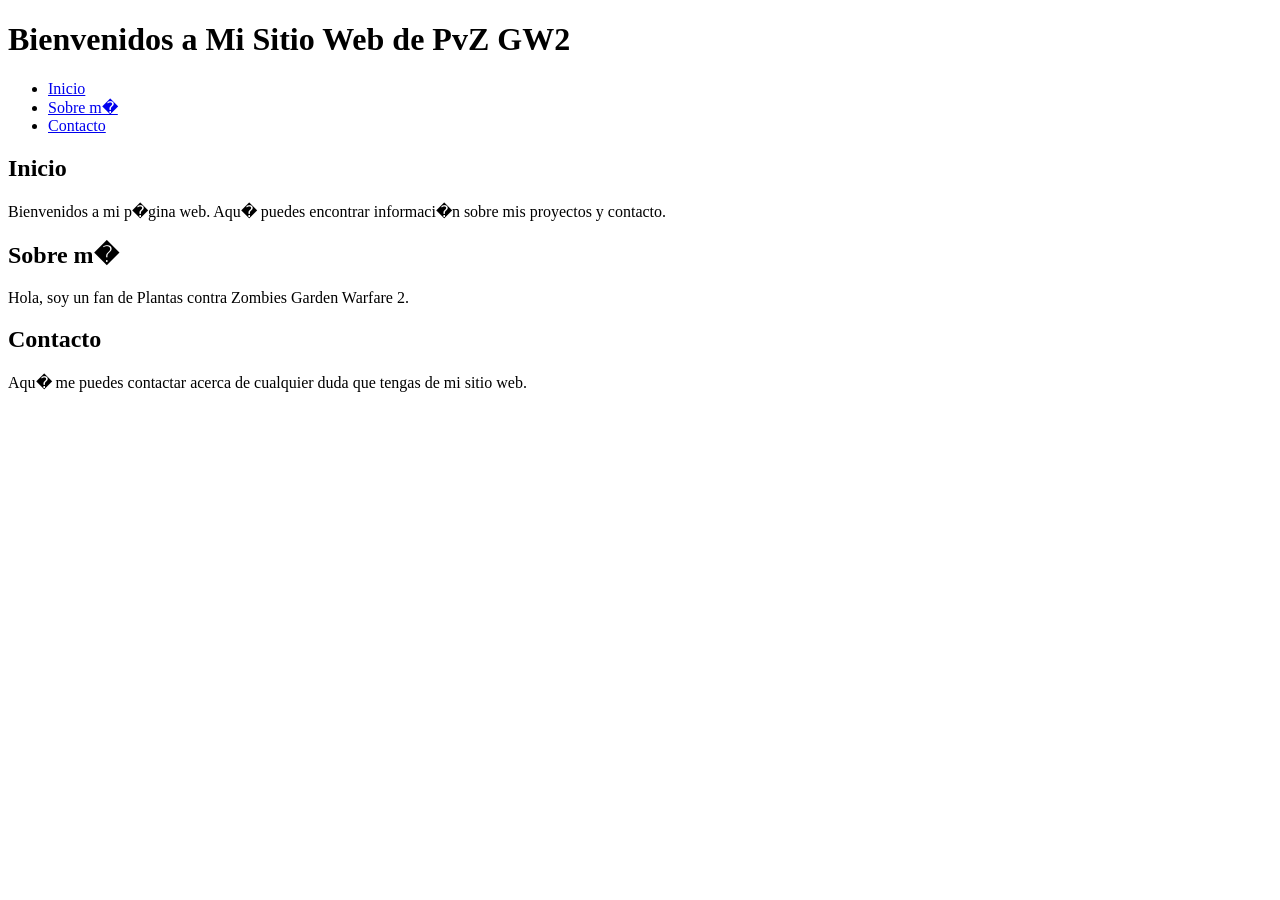
==== PvZGW2.HTML @ 1438950f "Primera version" ====
<!DOCTYPE html>
<html lang="es">
  <!--aqui se indica que es un cuerpo de HTML al principio y el Lang indica el lenguaje -->
<head>
  <!--esto es el encabezado de el sitio web -->
    <meta charset="UTF-8">
    <meta name="viewport" content="width=device-width, initial-scale=1.0">
    <title>Mi Sitio Web de </title>
  <!--aqui se pone el titulo de el sitio web con el comando title -->
</head>
 
<body>
  <!--esto es el cuerpo, donde esta la parte principal de la p�gina web -->
    <header>
    <!--aqui es el titulo que sale al principio de la p�gina -->
        <h1>Bienvenidos a Mi Sitio Web de PvZ GW2</h1>
      <!--esto son los titulos de texto, teniendo varios tama�os, variando de h1 a h5 por ejemplo, cuanto mayor el numero, menor el tama�o y la importancia generalmente -->
    </header>

    <nav>
      <!--esto se usa para navegar entre partes de un sitio web, ahora no sirve mucho pues es muy corto -->
        <ul>
            <li><a href="#home">Inicio</a></li>
            <li><a href="#about">Sobre m�</a></li>
            <li><a href="#contact">Contacto</a></li>
        </ul>
    </nav>

    <section id="home">
      <!--aqu� se muestra una de las secciones conectadas a la parte de navegaci�n -->
        <h2>Inicio</h2>
        <p>Bienvenidos a mi p�gina web. Aqu� puedes encontrar informaci�n sobre mis proyectos y contacto.</p>
      <!--este es un p�rrafo de texto normal -->
    </section>

    <section id="about">
        <h2>Sobre m�</h2>
        <p>Hola, soy un fan de Plantas contra Zombies Garden Warfare 2.</p>
    </section>
      
      <section id="contact">
        <h2>Contacto</h2>
        <p>Aqu� me puedes contactar acerca de cualquier duda que tengas de mi sitio web.</p>
        </section>
 </body>
  </html>
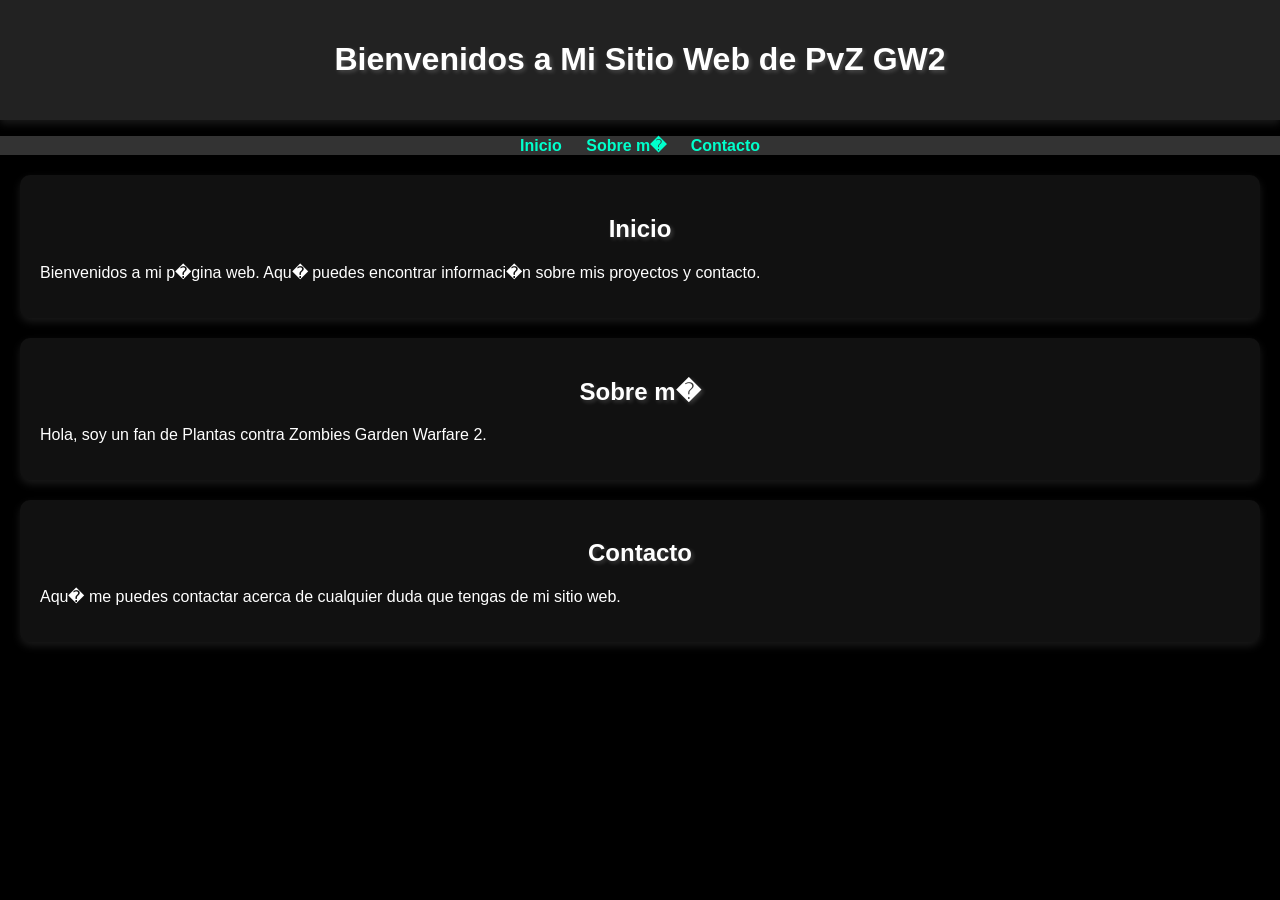
==== commit 2b2e2439: "Prueba" ====
--- a/PvZGW2.HTML
+++ b/PvZGW2.HTML
@@ -2,6 +2,7 @@
 <html lang="es">
   <!--aqui se indica que es un cuerpo de HTML al principio y el Lang indica el lenguaje -->
 <head>
+<link rel="stylesheet" href="styles.css"/>
   <!--esto es el encabezado de el sitio web -->
     <meta charset="UTF-8">
     <meta name="viewport" content="width=device-width, initial-scale=1.0">
--- a/styles.css
+++ b/styles.css
@@ -0,0 +1,55 @@
+/* Estilos generales */
+body {
+    background-color: black;
+    color: white;
+    font-family: Arial, sans-serif;
+    margin: 0;
+    padding: 0;
+}
+
+/* Estilo del encabezado */
+header {
+    text-align: center;
+    padding: 20px;
+    background-color: #222;
+    box-shadow: 0px 4px 8px rgba(255, 255, 255, 0.1);
+}
+
+/* Navegación */
+nav ul {
+    list-style: none;
+    padding: 0;
+    text-align: center;
+    background-color: #333;
+}
+
+nav ul li {
+    display: inline;
+    margin: 10px;
+}
+
+nav ul li a {
+    color: #00ffcc;
+    text-decoration: none;
+    font-weight: bold;
+    transition: color 0.3s;
+}
+
+nav ul li a:hover {
+    color: #ffcc00;
+}
+
+/* Estilos para secciones */
+section {
+    margin: 20px;
+    padding: 20px;
+    background-color: #111;
+    border-radius: 10px;
+    box-shadow: 0px 4px 8px rgba(255, 255, 255, 0.1);
+}
+
+/* Títulos */
+h1, h2 {
+    text-align: center;
+    text-shadow: 2px 2px 4px rgba(255, 255, 255, 0.2);
+}
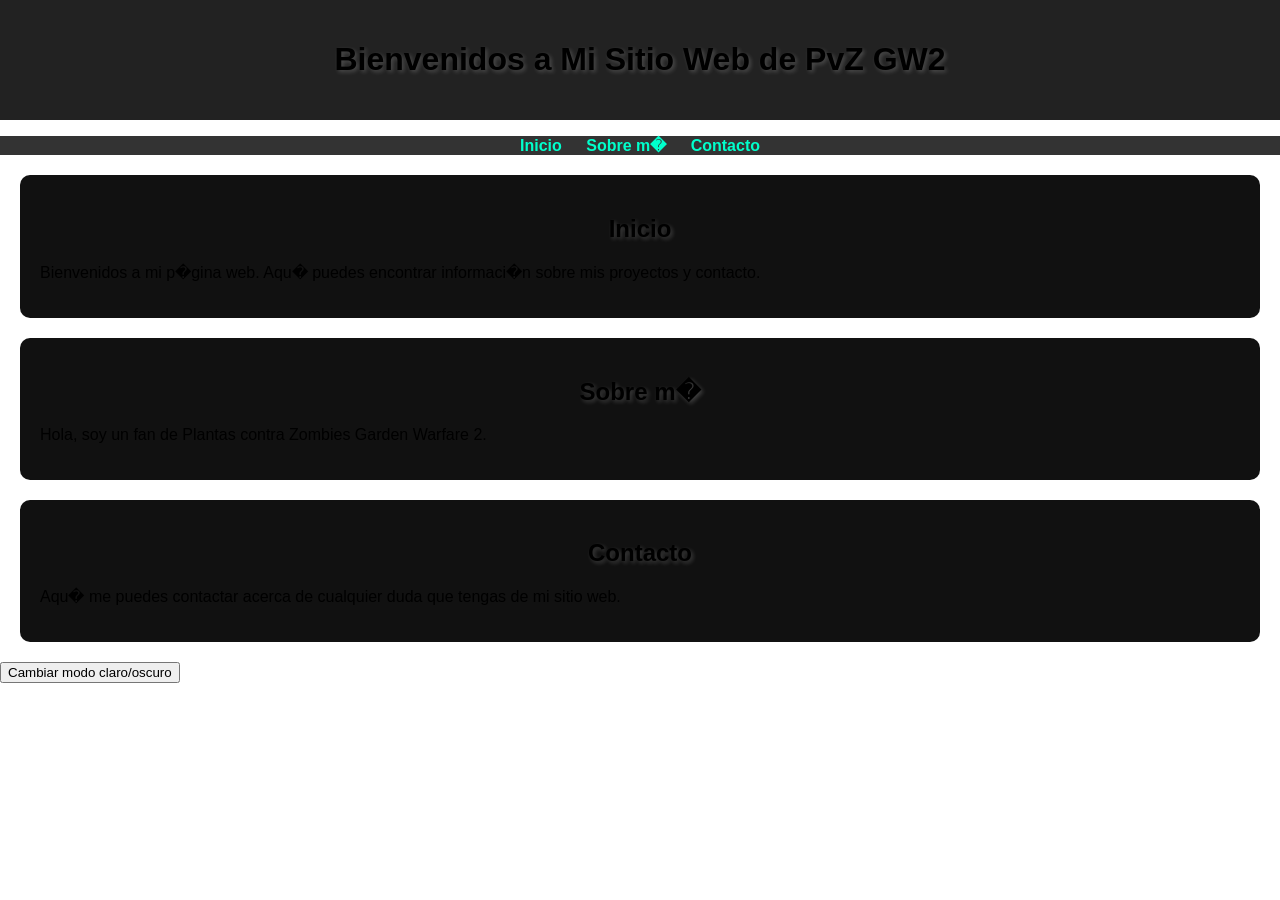
==== commit 3aa6f03b: "1.3" ====
--- a/PvZGW2.HTML
+++ b/PvZGW2.HTML
@@ -43,5 +43,7 @@
         <h2>Contacto</h2>
         <p>Aqu� me puedes contactar acerca de cualquier duda que tengas de mi sitio web.</p>
         </section>
+<button onclick="toggleModoOscuro()">Cambiar modo claro/oscuro</button>
+<script src="script.js"></script>
  </body>
   </html>
--- a/styles.css
+++ b/styles.css
@@ -1,11 +1,19 @@
 /* Estilos generales */
 body {
-    background-color: black;
-    color: white;
+    /* Modo claro (por defecto) */
+  background-color: white;
+  color: black;
     font-family: Arial, sans-serif;
     margin: 0;
     padding: 0;
 }
+
+/* Modo oscuro */
+body.modo-oscuro {
+  background-color: black;
+  color: white;
+}
+
 
 /* Estilo del encabezado */
 header {
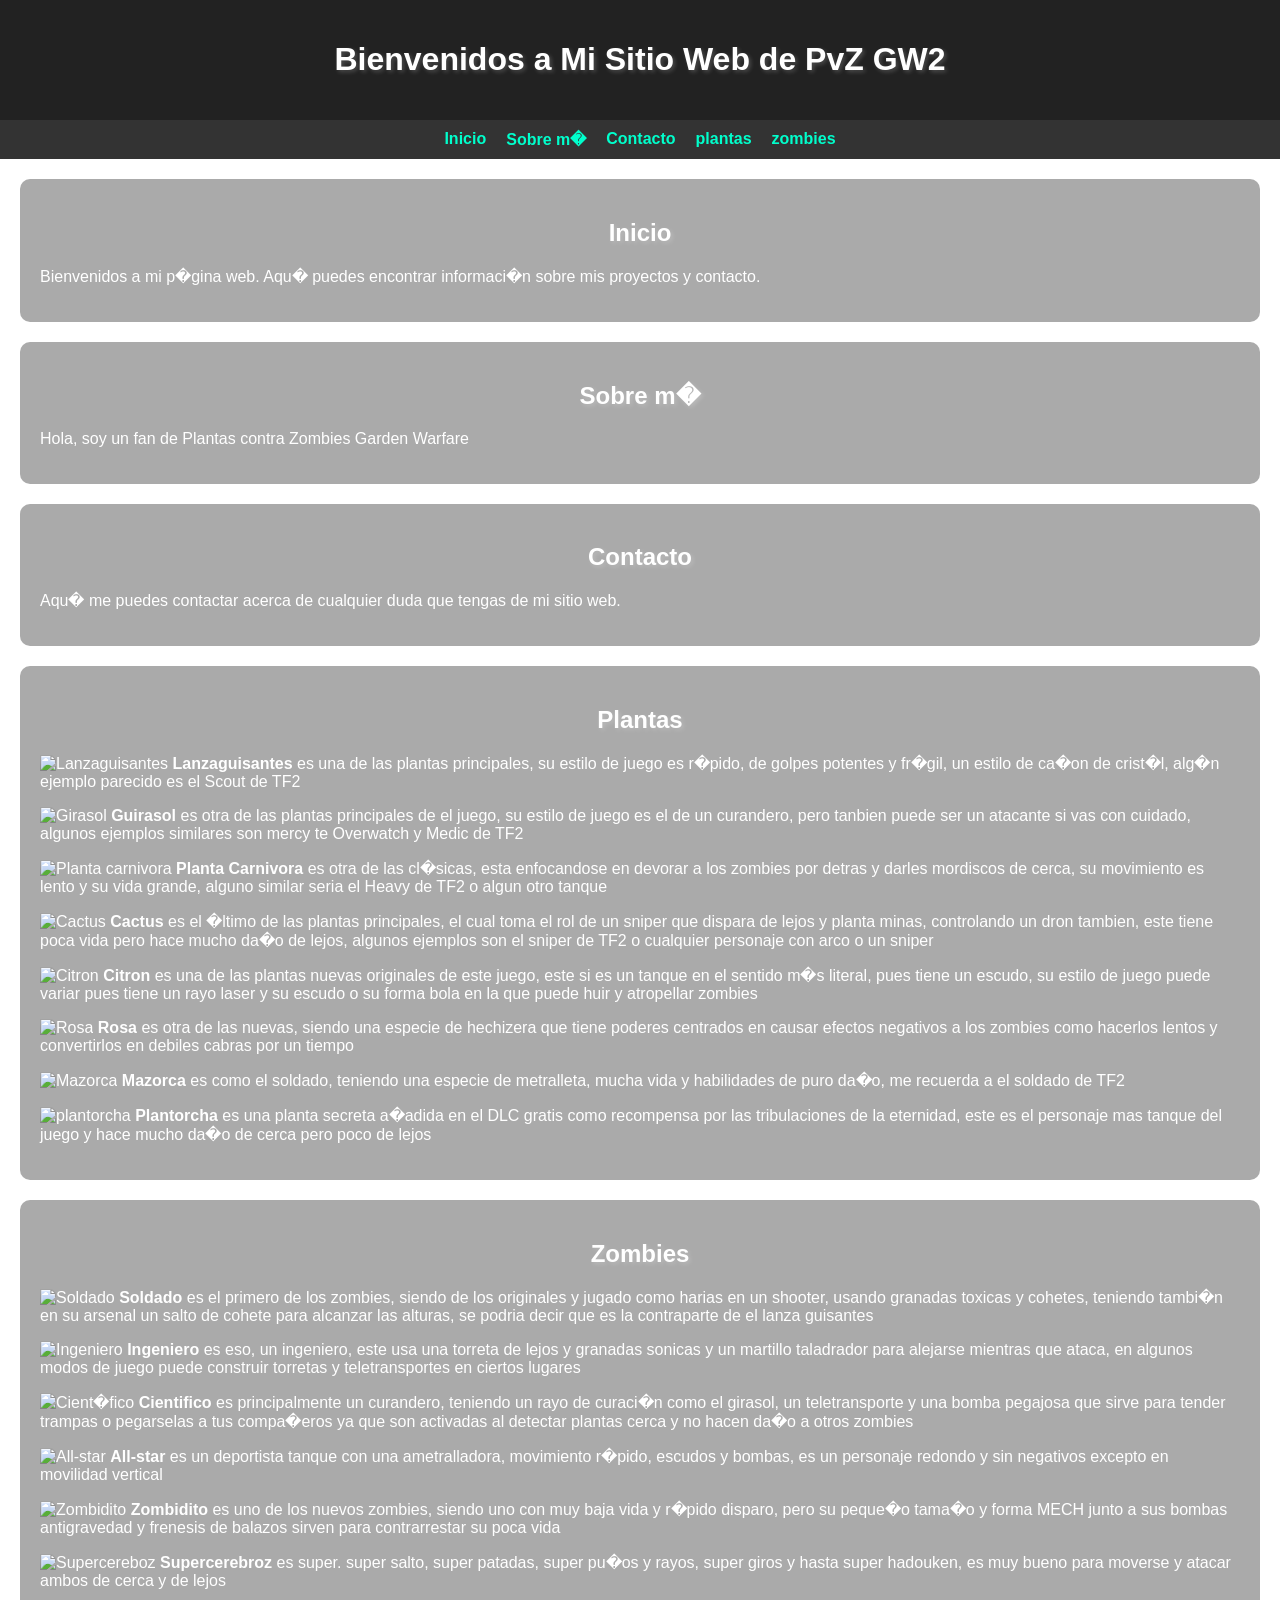
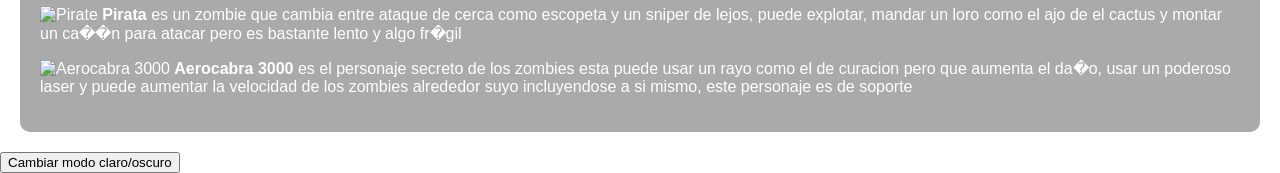
==== commit fc4e432c: "Rama5" ====
--- a/PvZGW2.HTML
+++ b/PvZGW2.HTML
@@ -24,6 +24,11 @@
             <li><a href="#home">Inicio</a></li>
             <li><a href="#about">Sobre m�</a></li>
             <li><a href="#contact">Contacto</a></li>
+	    <li><a href="#plants">plantas</a></li>
+            <li><a href="#zombies">zombies</a></li>
+
+
+
         </ul>
     </nav>
 
@@ -36,13 +41,70 @@
 
     <section id="about">
         <h2>Sobre m�</h2>
-        <p>Hola, soy un fan de Plantas contra Zombies Garden Warfare 2.</p>
+        <p>Hola, soy un fan de Plantas contra Zombies Garden Warfare </p>
     </section>
       
       <section id="contact">
         <h2>Contacto</h2>
         <p>Aqu� me puedes contactar acerca de cualquier duda que tengas de mi sitio web.</p>
         </section>
+
+       <section id="plants">
+	<h2>Plantas</h2>
+	<p>
+	<img src="https://static.wikia.nocookie.net/plantsvszombies/images/f/f0/PeashooterGW2.png/revision/latest/scale-to-width-down/72?cb=20190218172900" alt="Lanzaguisantes" width="50">
+	<strong>Lanzaguisantes</strong> es una de las plantas principales, su estilo de juego es r�pido, de golpes potentes y fr�gil, un estilo de ca�on de crist�l, alg�n ejemplo parecido es el Scout de TF2
+	</p>
+	<p>
+	<img src="https://static.wikia.nocookie.net/plantsvszombies/images/6/6a/SunflowerGW2.png/revision/latest/scale-to-width-down/72?cb=20190218125802" alt="Girasol" width="50">
+	<strong>Guirasol</strong> es otra de las plantas principales de el juego, su estilo de juego es el de un curandero, pero tanbien puede ser un atacante si vas con cuidado, algunos ejemplos similares son mercy te Overwatch y Medic de TF2
+	</p>
+	<p>
+	<img src="https://static.wikia.nocookie.net/plantsvszombies/images/c/c7/ChomperGW2.png/revision/latest/scale-to-width-down/72?cb=20190218135817" alt="Planta carnivora" width="50">
+	<strong>Planta Carnivora</strong> es otra de las cl�sicas, esta enfocandose en devorar a los zombies por detras y darles mordiscos de cerca, su movimiento es lento y su vida grande, alguno similar seria el Heavy de TF2 o algun otro tanque</p>
+	<p>
+	<img src="https://static.wikia.nocookie.net/plantsvszombies/images/1/1d/CactusGW2.png/revision/latest/scale-to-width-down/72?cb=20190218140212" alt="Cactus" width="50">
+	<strong>Cactus</strong> es el �ltimo de las plantas principales, el cual toma el rol de un sniper que dispara de lejos y planta minas, controlando un dron tambien, este tiene poca vida pero hace mucho da�o de lejos, algunos ejemplos son el sniper de TF2 o cualquier personaje con arco o un sniper</p>
+	<p>
+	<img src="https://static.wikia.nocookie.net/plantsvszombies/images/c/c2/CitronGW2.png/revision/latest/scale-to-width-down/72?cb=20190218142923" alt="Citron" width="50">
+	<strong>Citron</strong> es una de las plantas nuevas originales de este juego, este si es un tanque en el sentido m�s literal, pues tiene un escudo, su estilo de juego puede variar pues tiene un rayo laser y su escudo o su forma bola en la que puede huir y atropellar zombies</p>
+	<p>
+	<img src="https://static.wikia.nocookie.net/plantsvszombies/images/4/48/RoseGW2.png/revision/latest/scale-to-width-down/72?cb=20190218153443" alt="Rosa" width="50">
+	<strong>Rosa</strong> es otra de las nuevas, siendo una especie de hechizera que tiene poderes centrados en causar efectos negativos a los zombies como hacerlos lentos y convertirlos en debiles cabras por un tiempo</p>
+	<p>
+	<img src="https://static.wikia.nocookie.net/plantsvszombies/images/b/bf/Kernel_CornGW2.png/revision/latest/scale-to-width-down/72?cb=20190218153208" alt="Mazorca" width="50">
+	<strong>Mazorca</strong> es como el soldado, teniendo una especie de metralleta, mucha vida y habilidades de puro da�o, me recuerda a el soldado de TF2</p>
+	<p>
+	<img src="https://static.wikia.nocookie.net/plantsvszombies/images/c/cb/TorchwoodGW2.png/revision/latest/scale-to-width-down/72?cb=20190218132530" alt="plantorcha" width="50">
+	<strong>Plantorcha</strong> es una planta secreta a�adida en el DLC gratis como recompensa por las tribulaciones de la eternidad, este es el personaje mas tanque del juego y hace mucho da�o de cerca pero poco de lejos</p>
+       </section>
+       <section id="zombies">
+	<h2>Zombies</h2>
+	<p>
+	<img src="https://static.wikia.nocookie.net/plantsvszombies/images/f/f2/Foot_SoldierGW2.png/revision/latest/scale-to-width-down/72?cb=20190218172314" alt="Soldado" width="50">
+	<strong>Soldado</strong> es el primero de los zombies, siendo de los originales y jugado como harias en un shooter, usando granadas toxicas y cohetes, teniendo tambi�n en su arsenal un salto de cohete para alcanzar las alturas, se podria decir que es la contraparte de el lanza guisantes</p>
+	<p>
+	<img src="https://static.wikia.nocookie.net/plantsvszombies/images/d/d6/EngineerGW2.png/revision/latest/scale-to-width-down/72?cb=20190218172406" alt="Ingeniero" width="50">
+	<strong>Ingeniero</strong> es eso, un ingeniero, este usa una torreta de lejos y granadas sonicas y un martillo taladrador para alejarse mientras que ataca, en algunos modos de juego puede construir torretas y teletransportes en ciertos lugares</p>
+	<p>
+	<img src="https://static.wikia.nocookie.net/plantsvszombies/images/f/f9/ScientistGW2.png/revision/latest/scale-to-width-down/72?cb=20190218172450" alt="Cient�fico" width="50">
+	<strong>Cientifico</strong> es principalmente un curandero, teniendo un rayo de curaci�n como el girasol, un teletransporte y una bomba pegajosa que sirve para tender trampas o pegarselas a tus compa�eros ya que son activadas al detectar plantas cerca y no hacen da�o a otros zombies</p>
+	<p>
+	<img src="https://static.wikia.nocookie.net/plantsvszombies/images/8/82/All-StarGW2.png/revision/latest/scale-to-width-down/72?cb=20190218172526" alt="All-star" width="50">
+	<strong>All-star</strong> es un deportista tanque con una ametralladora, movimiento r�pido, escudos y bombas, es un personaje redondo y sin negativos excepto en movilidad vertical</p>
+	<p>
+	<img src="https://static.wikia.nocookie.net/plantsvszombies/images/b/bf/ImpGW2.png/revision/latest/scale-to-width-down/72?cb=20190218172639" alt="Zombidito" width="50">
+	<strong>Zombidito</strong> es uno de los nuevos zombies, siendo uno con muy baja vida y r�pido disparo, pero su peque�o tama�o y forma MECH junto a sus bombas antigravedad y frenesis de balazos sirven para contrarrestar su poca vida</p>
+	<p>
+	<img src="https://static.wikia.nocookie.net/plantsvszombies/images/f/f7/Super_BrainzGW2.png/revision/latest/scale-to-width-down/72?cb=20190218172752" alt="Supercereboz" width="50">
+	<strong>Supercerebroz</strong> es super. super salto, super patadas, super pu�os y rayos, super giros y hasta super hadouken, es muy bueno para moverse y atacar ambos de cerca y de lejos</p>
+	<p>
+	<img src="https://static.wikia.nocookie.net/plantsvszombies/images/b/bc/Captain_DeadbeardGW2.png/revision/latest/scale-to-width-down/72?cb=20190218172715" alt="Pirate" width="50">
+	<strong>Pirata</strong> es un zombie que cambia entre ataque de cerca como escopeta y un sniper de lejos, puede explotar, mandar un loro como el ajo de el cactus y montar un ca��n para atacar pero es bastante lento y algo fr�gil</p>
+	<p>
+	<img src="https://static.wikia.nocookie.net/plantsvszombies/images/d/d2/Hover_Goat-3000GW2.png/revision/latest/scale-to-width-down/72?cb=20190218131711" alt="Aerocabra 3000" width="50">
+	<strong>Aerocabra 3000</strong> es el personaje secreto de los zombies esta puede usar un rayo como el de curacion pero que aumenta el da�o, usar un poderoso laser y puede aumentar la velocidad de los zombies alrededor suyo incluyendose a si mismo, este personaje es de soporte</p>
+        </section>
 <button onclick="toggleModoOscuro()">Cambiar modo claro/oscuro</button>
 <script src="script.js"></script>
  </body>
--- a/styles.css
+++ b/styles.css
@@ -1,8 +1,7 @@
 /* Estilos generales */
 body {
-    /* Modo claro (por defecto) */
-  background-color: white;
-  color: black;
+    background-color: white;
+    color: white;
     font-family: Arial, sans-serif;
     margin: 0;
     padding: 0;
@@ -10,10 +9,9 @@
 
 /* Modo oscuro */
 body.modo-oscuro {
-  background-color: black;
-  color: white;
+    background-color: gray;
+    color: white;
 }
-
 
 /* Estilo del encabezado */
 header {
@@ -29,10 +27,13 @@
     padding: 0;
     text-align: center;
     background-color: #333;
+    display: flex;
+    flex-wrap: wrap;
+    justify-content: center;
+    margin: 0;
 }
 
 nav ul li {
-    display: inline;
     margin: 10px;
 }
 
@@ -51,13 +52,43 @@
 section {
     margin: 20px;
     padding: 20px;
-    background-color: #111;
+    background-color: #aaa;
     border-radius: 10px;
     box-shadow: 0px 4px 8px rgba(255, 255, 255, 0.1);
+}
+
+section.modo-oscuro {
+    background-color: #111;
 }
 
 /* Títulos */
 h1, h2 {
     text-align: center;
     text-shadow: 2px 2px 4px rgba(255, 255, 255, 0.2);
-}+}
+
+/* Imágenes adaptables */
+img {
+    max-width: 100%;
+    height: auto;
+}
+
+/* Responsividad: tabletas y móviles */
+@media screen and (max-width: 768px) {
+    h1 {
+        font-size: 24px;
+    }
+
+    nav ul {
+        flex-direction: column;
+    }
+
+    nav ul li {
+        margin: 5px 0;
+    }
+
+    section {
+        margin: 10px;
+        padding: 15px;
+    }
+}
